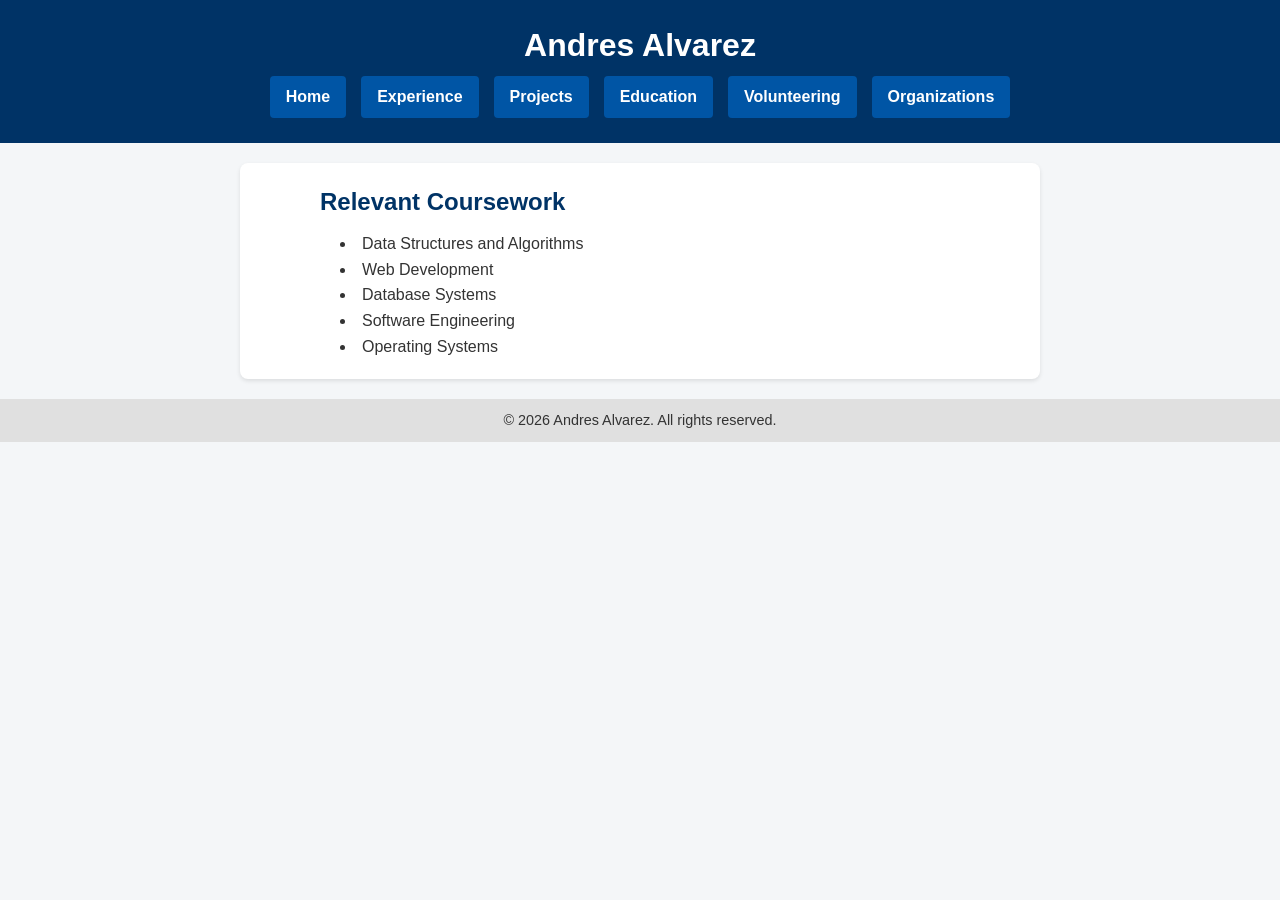
==== coursework.html @ b1ddeda5 "Updated Website Page Draft" ====
<!DOCTYPE html>
<html lang="en">
<head>
    <meta charset="UTF-8">
    <meta name="viewport" content="width=device-width, initial-scale=1.0">
    <title>Coursework - Andres Alvarez</title>
    <link rel="stylesheet" href="styles.css">
</head>
<body>
    <header>
        <h1>Andres Alvarez</h1>
        <nav>
            <ul>
                <li><a class="btn" href="index.html">Home</a></li>
                <li><a class="btn" href="experience.html">Experience</a></li>
                <li><a class="btn" href="projects.html">Projects</a></li>
                <li><a class="btn" href="education.html">Education</a></li>
                <li><a class="btn" href="volunteering.html">Volunteering</a></li>
                <li><a class="btn" href="organizations.html">Organizations</a></li>
            </ul>
        </nav>
    </header>

    <div class="container">
        <section>
            <h2>Relevant Coursework</h2>
            <ul>
                <li>Data Structures and Algorithms</li>
                <li>Web Development</li>
                <li>Database Systems</li>
                <li>Software Engineering</li>
                <li>Operating Systems</li>
            </ul>
        </section>
    </div>

    <footer class="footer">
        &copy; 2026 Andres Alvarez. All rights reserved.
    </footer>
</body>
</html>
---- styles.css ----
/* Basic reset */
* {
    margin: 0;
    padding: 0;
    box-sizing: border-box;
}

body {
    font-family: Arial, sans-serif;
    line-height: 1.6;
    background-color: #f4f6f8; /* light grey background */
    color: #333;
}

header {
    background-color: #003366; /* dark blue */
    color: #fff;
    padding: 20px 10px;
    text-align: center;
}

nav ul {
    list-style: none;
    display: flex;
    justify-content: center;
    gap: 15px;
}

nav a {
    color: #fff;
    text-decoration: none;
    font-weight: bold;
    transition: color 0.2s;
}

nav a:hover {
    color: #aaddff;
    text-decoration: underline;
}

/* button style for nav and other links */
.btn {
    display: inline-block;
    padding: 8px 16px;
    margin: 5px 0;
    background-color: #0055a5;
    color: #fff;
    text-decoration: none;
    border-radius: 4px;
    transition: background-color 0.2s;
}

.btn:hover {
    background-color: #003366;
}

section {
    padding: 20px 10%;
    background-color: #fff;
    margin: 20px 0;
    border-radius: 8px;
    box-shadow: 0 2px 4px rgba(0,0,0,0.1);
}

section ul {
    list-style: disc inside;
    margin-left: 20px;
}

h2 {
    color: #003366;
    margin-bottom: 10px;
}

h3 {
    color: #0055a5;
    margin-bottom: 5px;
}

.footer {
    text-align: center;
    padding: 10px 0;
    background-color: #e0e0e0;
    color: #333;
    font-size: 0.9em;
}

/* Utilities */
.container {
    max-width: 800px;
    margin: 0 auto;
}
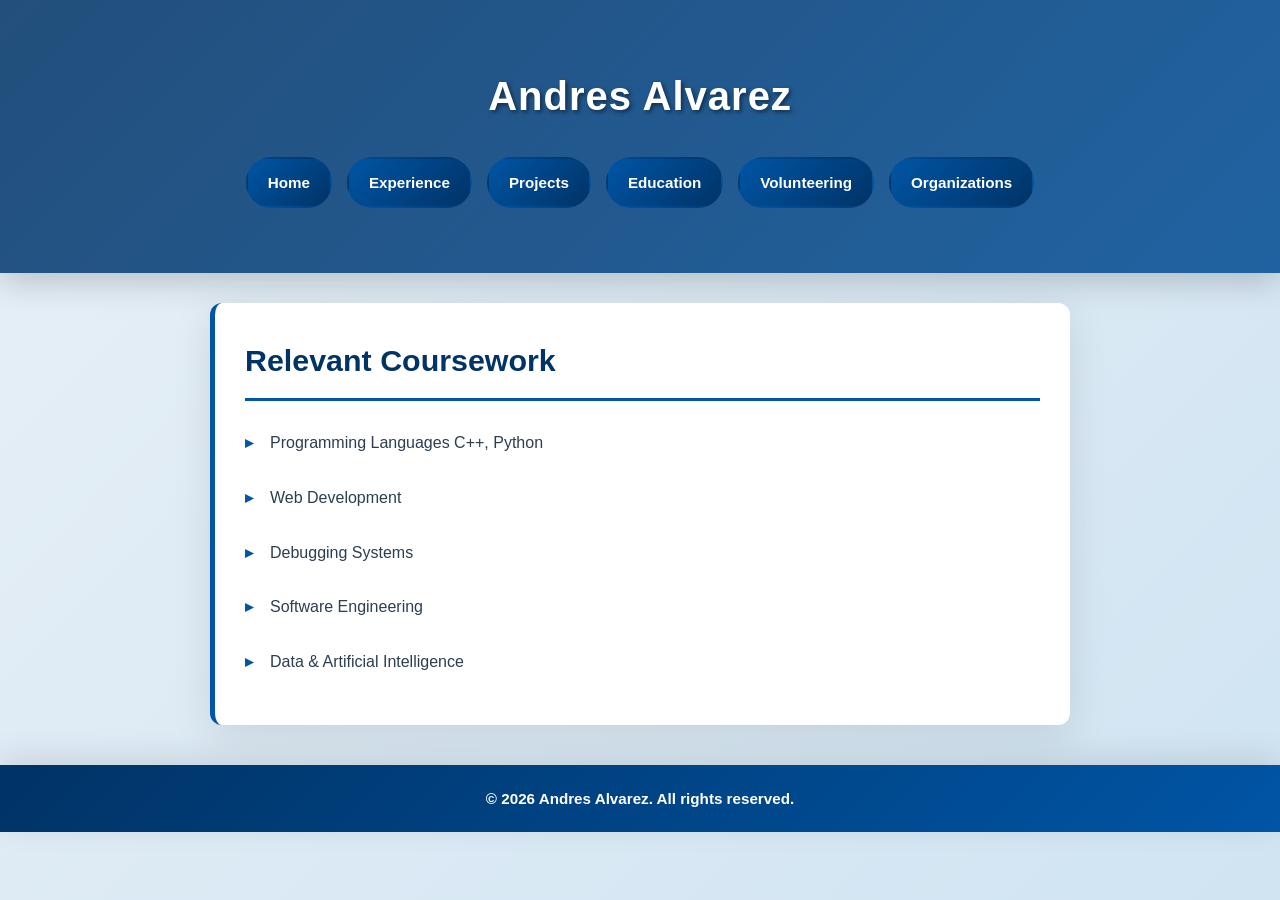
==== commit 34213d79: "Website Page" ====
--- a/coursework.html
+++ b/coursework.html
@@ -25,11 +25,11 @@
         <section>
             <h2>Relevant Coursework</h2>
             <ul>
-                <li>Data Structures and Algorithms</li>
+                <li>Programming Languages C++, Python</li>
                 <li>Web Development</li>
-                <li>Database Systems</li>
+                <li>Debugging Systems</li>
                 <li>Software Engineering</li>
-                <li>Operating Systems</li>
+                <li>Data & Artificial Intelligence</li>
             </ul>
         </section>
     </div>
--- a/styles.css
+++ b/styles.css
@@ -6,17 +6,29 @@
 }
 
 body {
-    font-family: Arial, sans-serif;
-    line-height: 1.6;
-    background-color: #f4f6f8; /* light grey background */
-    color: #333;
+    font-family: 'Segoe UI', Tahoma, Geneva, Verdana, sans-serif;
+    line-height: 1.8;
+    background: linear-gradient(135deg, #e8f0f7 0%, #d0e4f2 100%);
+    color: #2c3e50;
+    min-height: 100vh;
 }
 
 header {
-    background-color: #003366; /* dark blue */
-    color: #fff;
-    padding: 20px 10px;
+    background: linear-gradient(135deg, rgba(0, 51, 102, 0.85) 0%, rgba(0, 85, 165, 0.85) 100%), 
+                url('https://images.unsplash.com/photo-1557821552-17105176677c?w=1200&h=400&fit=crop') center/cover;
+    color: #fff;
+    padding: 60px 20px;
     text-align: center;
+    box-shadow: 0 8px 32px rgba(0, 0, 0, 0.2);
+    background-attachment: fixed;
+}
+
+header h1 {
+    font-size: 2.5em;
+    margin-bottom: 20px;
+    font-weight: 700;
+    letter-spacing: 1px;
+    text-shadow: 2px 2px 4px rgba(0, 0, 0, 0.5);
 }
 
 nav ul {
@@ -24,69 +36,168 @@
     display: flex;
     justify-content: center;
     gap: 15px;
+    flex-wrap: wrap;
 }
 
 nav a {
     color: #fff;
     text-decoration: none;
-    font-weight: bold;
-    transition: color 0.2s;
+    font-weight: 600;
+    transition: all 0.3s ease;
+    font-size: 0.95em;
 }
 
 nav a:hover {
-    color: #aaddff;
-    text-decoration: underline;
+    color: #ffd700;
+    transform: translateY(-2px);
 }
 
 /* button style for nav and other links */
 .btn {
     display: inline-block;
-    padding: 8px 16px;
+    padding: 10px 20px;
     margin: 5px 0;
-    background-color: #0055a5;
+    background: linear-gradient(135deg, #0055a5 0%, #003366 100%);
     color: #fff;
     text-decoration: none;
-    border-radius: 4px;
-    transition: background-color 0.2s;
+    border-radius: 25px;
+    transition: all 0.3s ease;
+    font-weight: 600;
+    border: 2px solid transparent;
 }
 
 .btn:hover {
-    background-color: #003366;
+    background: linear-gradient(135deg, #003366 0%, #0055a5 100%);
+    box-shadow: 0 6px 20px rgba(0, 85, 165, 0.4);
+    transform: translateY(-3px);
+}
+
+.container {
+    max-width: 900px;
+    margin: 30px auto;
+    padding: 0 20px;
 }
 
 section {
-    padding: 20px 10%;
+    padding: 30px;
     background-color: #fff;
-    margin: 20px 0;
-    border-radius: 8px;
-    box-shadow: 0 2px 4px rgba(0,0,0,0.1);
+    margin: 25px 0;
+    border-radius: 12px;
+    box-shadow: 0 10px 40px rgba(0, 0, 0, 0.1);
+    border-left: 5px solid #0055a5;
+    transition: all 0.3s ease;
+}
+
+section:hover {
+    box-shadow: 0 15px 50px rgba(0, 0, 0, 0.15);
+    transform: translateY(-3px);
 }
 
 section ul {
-    list-style: disc inside;
-    margin-left: 20px;
+    list-style: none;
+    margin-left: 0;
+}
+
+section ul li {
+    padding: 8px 0;
+    padding-left: 25px;
+    position: relative;
+    margin-bottom: 10px;
+}
+
+section ul li:before {
+    content: "▸";
+    position: absolute;
+    left: 0;
+    color: #0055a5;
+    font-weight: bold;
 }
 
 h2 {
     color: #003366;
-    margin-bottom: 10px;
+    margin-bottom: 20px;
+    font-size: 1.9em;
+    font-weight: 700;
+    border-bottom: 3px solid #0055a5;
+    padding-bottom: 10px;
 }
 
 h3 {
     color: #0055a5;
-    margin-bottom: 5px;
+    margin: 20px 0 10px 0;
+    font-size: 1.3em;
+    font-weight: 700;
+}
+
+p {
+    margin-bottom: 12px;
+    line-height: 1.8;
+    color: #555;
+}
+
+strong {
+    color: #0055a5;
+    font-weight: 700;
 }
 
 .footer {
     text-align: center;
-    padding: 10px 0;
-    background-color: #e0e0e0;
-    color: #333;
-    font-size: 0.9em;
+    padding: 20px 0;
+    background: linear-gradient(135deg, #003366 0%, #0055a5 100%);
+    color: #fff;
+    font-size: 0.95em;
+    margin-top: 40px;
+    box-shadow: 0 -8px 32px rgba(0, 0, 0, 0.1);
+    font-weight: 600;
 }
 
 /* Utilities */
-.container {
-    max-width: 800px;
+.highlight {
+    background: linear-gradient(120deg, #ffd700 0%, #ffed4e 100%);
+    padding: 2px 6px;
+    border-radius: 4px;
+    font-weight: 600;
+}
+
+/* Profile image in header */
+.header-content {
+    display: flex;
+    align-items: center;
+    justify-content: center;
+    gap: 24px;
+    max-width: 900px;
     margin: 0 auto;
 }
+
+.profile-pic {
+    width: 160px;
+    height: 160px;
+    border-radius: 50%;
+    object-fit: cover;
+    border: 6px solid #ffd700;
+    box-shadow: 0 18px 50px rgba(0,0,0,0.45);
+    transform: translateY(-8px);
+    transition: transform 0.25s ease, box-shadow 0.25s ease;
+    z-index: 2;
+}
+
+.profile-pic:hover {
+    transform: translateY(-12px) scale(1.03);
+    box-shadow: 0 24px 70px rgba(0,0,0,0.55);
+}
+
+@media (max-width: 600px) {
+    .header-content { flex-direction: column; gap: 12px; }
+    .profile-pic { width: 110px; height: 110px; transform: translateY(0); }
+    header h1 { font-size: 1.8em; margin-bottom: 6px; }
+}
+ 
+/* volunteer section images */
+.volunteer-pic {
+    display: block;
+    max-width: 100%;
+    height: auto;
+    margin: 20px auto 0 auto;
+    border-radius: 8px;
+    box-shadow: 0 8px 24px rgba(0,0,0,0.2);
+}
